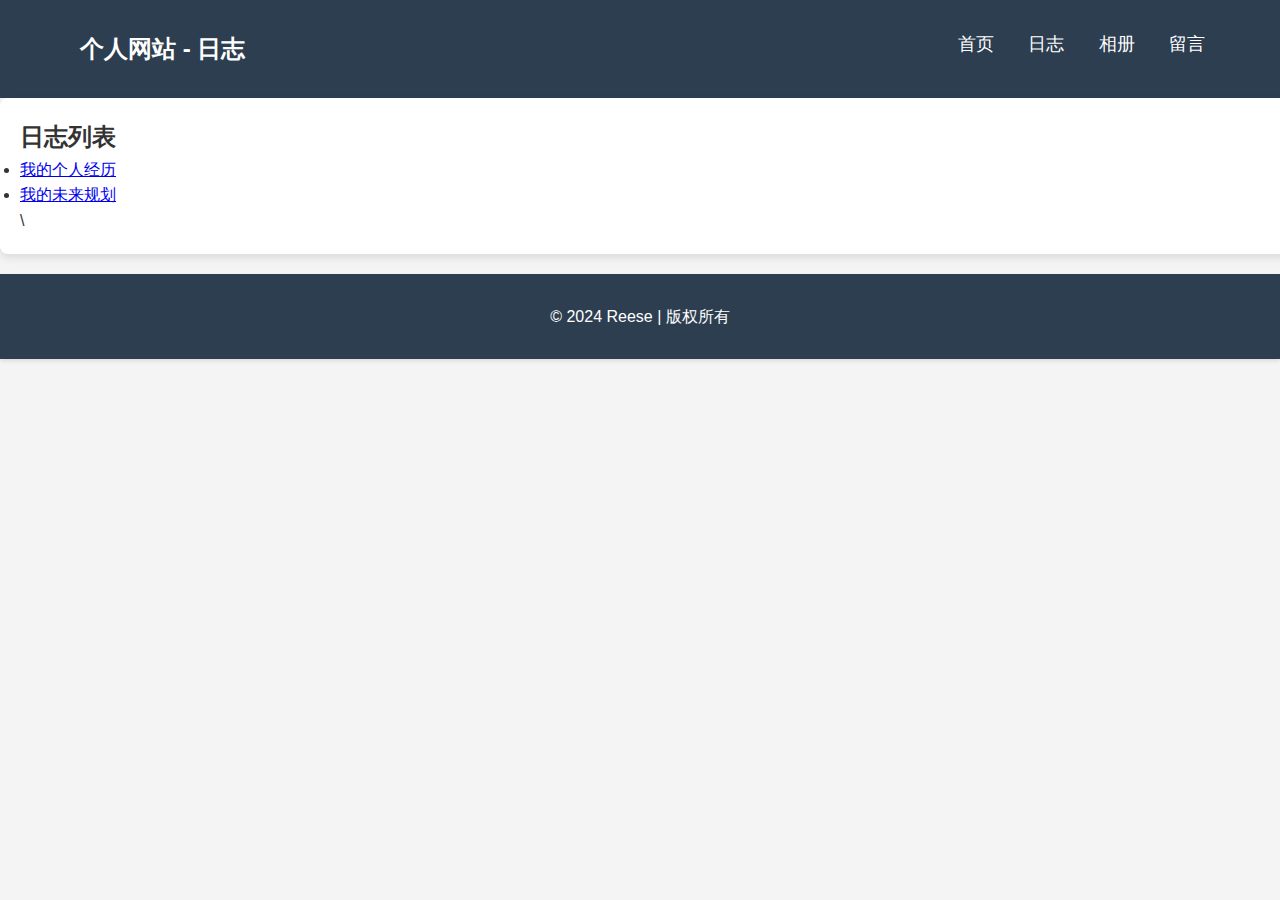
==== blog-list.html @ 0c7f4811 "frist commit" ====
<!DOCTYPE html>
<html lang="zh">

<head>
  <meta charset="UTF-8">
  <meta name="viewport" content="width=device-width, initial-scale=1.0">
  <title>日志列表</title>
  <link rel="stylesheet" href="styles.css">
</head>

<body>
  <header>
    <div class="container">
      <h1>个人网站 - 日志</h1>
      <nav>
        <ul>
          <li><a href="index.html">首页</a></li>
          <li><a href="blog-list.html">日志</a></li>
          <li><a href="gallery-list.html">相册</a></li>
          <li><a href="message-board.html">留言</a></li>
        </ul>
      </nav>
    </div>
  </header>

  <main>
    <section class="section">
      <h2>日志列表</h2>
      <ul>
        <li><a href="blog-detail.html?blogId=1">我的个人经历</a></li>
        <li><a href="blog-detail.html?blogId=2">我的未来规划</a></li>
\      </ul>
    </section>
  </main>

  <footer>
    <div class="container">
      <p>&copy; 2024 Reese | 版权所有</p>
    </div>
  </footer>
</body>

</html>
---- styles.css ----
/* 基本样式设置 */
* {
  margin: 0;
  padding: 0;
  box-sizing: border-box;
}

body {
  font-family: Arial, sans-serif;
  line-height: 1.6;
  background-color: #f4f4f4;
  color: #333;
}

.container {
  width: 100%;
  max-width: 1200px;
    /* 版心宽度1200px */
    padding: 20px;
    margin: 0 auto;
}

/* 页头样式 */
header {
  background-color: #2c3e50;
  color: #fff;
  padding: 10px 0;
}

header h1 {
  display: inline-block;
  font-size: 24px;
  margin-left: 20px;
}

header nav {
  display: inline-block;
  float: right;
}

header nav ul {
  list-style-type: none;
}

header nav ul li {
  display: inline;
  margin: 0 15px;
}

header nav ul li a {
  color: #fff;
  text-decoration: none;
  font-size: 18px;
}

header nav ul li a:hover {
  color: #3498db;
}

/* 内容区域 */
.section {
  width: 1440px;
  margin: 0 auto;
  background-color: #fff;
  padding: 20px;
  border-radius: 8px;
  box-shadow: 0 4px 8px rgba(0, 0, 0, 0.1);
  margin-bottom: 20px;
}

/* 个人简介 */
#about .avatar {
  width: 150px;
  height: 150px;
  border-radius: 50%;
  margin-bottom: 20px;
}

#about ul {
  list-style-type: none;
}

#about ul li {
  margin: 10px 0;
}

#about ul li strong {
  font-weight: bold;
}

/* 日志 */
#blog a {
  color: #2c3e50;
  text-decoration: none;
  font-size: 18px;
}

#blog a:hover {
  color: #3498db;
}

#blog ul {
  list-style-type: none;
}

#blog ul li {
  margin: 10px 0;
}

/* 相册 */
/* 样式：轮播图 */

.carousel {
  position: relative;
  width: 100%;
  height: 600px;
  max-width: 1250px;
  /* 设置最大宽度 */
  margin: 0 auto;
  overflow: hidden;
}

.carousel-images {
  display: flex;
    border-radius: 10px;
  transition: transform 0.5s ease-in-out;
}

.carousel-images img {
  width: 100%;
  height: 100%;
  border-radius: 10px;
  /* 保持图片的宽高比例 */
  object-fit: cover;
  /* 保持图片的填充，同时确保图片不变形 */
}

.carousel-controls {
  position: absolute;
  top: 50%;
  width: 100%;
  display: flex;
  justify-content: space-between;
  transform: translateY(-50%);
}

.carousel-controls button {
  background-color: rgba(0, 0, 0, 0.5);
  color: white;
  border: none;
  padding: 10px;
  cursor: pointer;
  font-size: 24px;
}

.carousel-controls button:hover {
  background-color: rgba(0, 0, 0, 0.8);
}
#gallery a {
  display: inline-block;
  margin-top: 20px;
  /* 给"查看更多日志"链接添加上边距 */
}
/* 留言板 */
#guestbook .message-list ul {
  list-style-type: none;
}

#guestbook .message-list ul li {
  margin-bottom: 10px;
}

#guestbook .message-form textarea {
  width: 100%;
  height: 100px;
  margin-bottom: 10px;
  border: 1px solid #ccc;
  border-radius: 4px;
  padding: 10px;
}

#guestbook .message-form button {
  padding: 10px 20px;
  background-color: #3498db;
  color: #fff;
  border: none;
  border-radius: 4px;
  cursor: pointer;
}

#guestbook .message-form button:hover {
  background-color: #2980b9;
}

/* 相册列表 */
#imglist ul{
list-style-type: none;
  display: grid;
  grid-template-columns: repeat(3, 1fr);
  /* 每行3个图片 */
  gap: 20px;
  /* 图片之间的间距 */
  padding-left: 0;
}
#imglist ul li {
  position: relative;
  border-radius: 8px;
  overflow: hidden;
  box-shadow: 0 4px 10px rgba(0, 0, 0, 0.1);
  transition: transform 0.3s ease, box-shadow 0.3s ease;
}
#imglist ul li:hover {
  transform: scale(1.05);
  /* 鼠标悬停时，图片轻微放大 */
  box-shadow: 0 6px 15px rgba(0, 0, 0, 0.2);
  /* 增强阴影效果 */
}
#imglist img {
  width: 100%;
  height: 100%;
  object-fit: cover;
  /* 保证图片完整覆盖 */
  border-radius: 8px;
}
/* 留言 */
/* 留言板部分 */
#message-history {
  background-color: #fff;
  border-radius: 12px;
  padding: 30px;
  box-shadow: 0 4px 12px rgba(0, 0, 0, 0.1);
  margin-bottom: 40px;
}

#message-history h2 {
  font-size: 28px;
  margin-bottom: 20px;
  color: #555;
}

#message-list {
  list-style-type: none;
  padding-left: 0;
}

.message-item {
  display: flex;
  flex-direction: column;
  border-bottom: 1px solid #f0f0f0;
  padding: 15px 0;
  margin-bottom: 15px;
}

.message-header {
  display: flex;
  align-items: center;
  margin-bottom: 15px;
}

#message-list .avatar {
  width: 50px;
  height: 50px;
  border-radius: 50%;
  margin-right: 15px;
  border: 2px solid #ddd;
}

.nickname {
  font-size: 18px;
  font-weight: 600;
  color: #333;
  margin-right: 10px;
}

.timestamp {
  font-size: 14px;
  color: #888;
}

.message-content {
  font-size: 16px;
  color: #444;
  line-height: 1.5;
}

/* 留言表单 */
#message-form {
  background-color: #fff;
  border-radius: 12px;
  padding: 30px;
  box-shadow: 0 4px 12px rgba(0, 0, 0, 0.1);
}

#message-form h2 {
  font-size: 28px;
  margin-bottom: 20px;
  color: #555;
}

.form-group {
  margin-bottom: 20px;
}

label {
  font-size: 18px;
  font-weight: 600;
  display: block;
  margin-bottom: 10px;
  color: #333;
}

input[type="text"],
textarea {
  width: 100%;
  padding: 12px 15px;
  border: 1px solid #ddd;
  border-radius: 8px;
  font-size: 16px;
  color: #555;
  background-color: #f9f9f9;
  margin-bottom: 15px;
  transition: border-color 0.3s ease;
}

input[type="text"]:focus,
textarea:focus {
  border-color: #007bff;
  outline: none;
  background-color: #fff;
}

button {
  background-color: #007bff;
  color: white;
  padding: 12px 25px;
  font-size: 16px;
  border: none;
  border-radius: 8px;
  cursor: pointer;
  transition: background-color 0.3s ease;
}

button:hover {
  background-color: #0056b3;
}

button:active {
  background-color: #004080;
}
/* 页脚样式 */
footer {
  background-color: #2c3e50;
  color: #fff;
  padding: 10px 0;
  text-align: center;
  margin-top: 20px;
  box-shadow: 0 2px 4px rgba(0, 0, 0, 0.1);
}
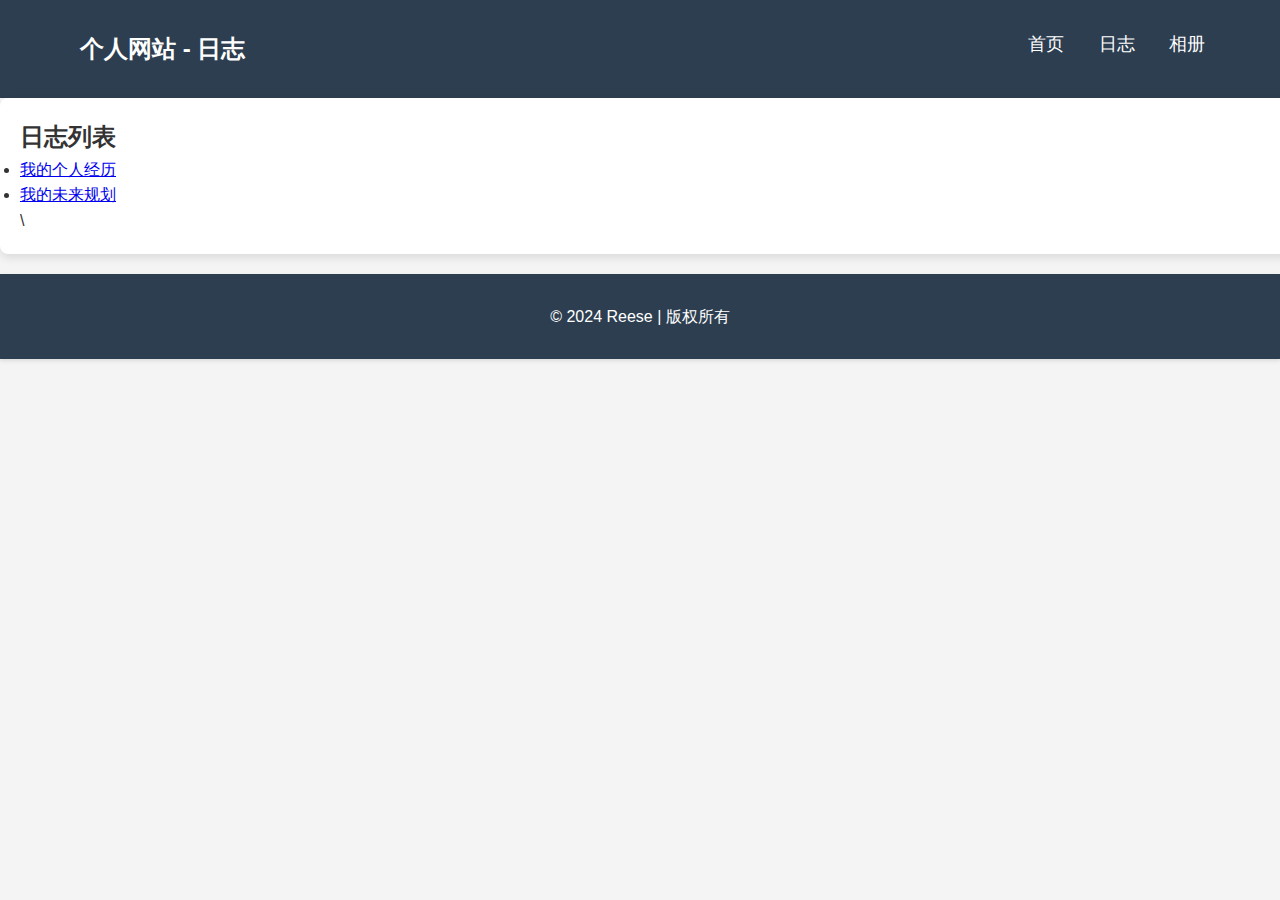
==== commit 5c365fbb: "two" ====
--- a/blog-list.html
+++ b/blog-list.html
@@ -17,7 +17,6 @@
           <li><a href="index.html">首页</a></li>
           <li><a href="blog-list.html">日志</a></li>
           <li><a href="gallery-list.html">相册</a></li>
-          <li><a href="message-board.html">留言</a></li>
         </ul>
       </nav>
     </div>
